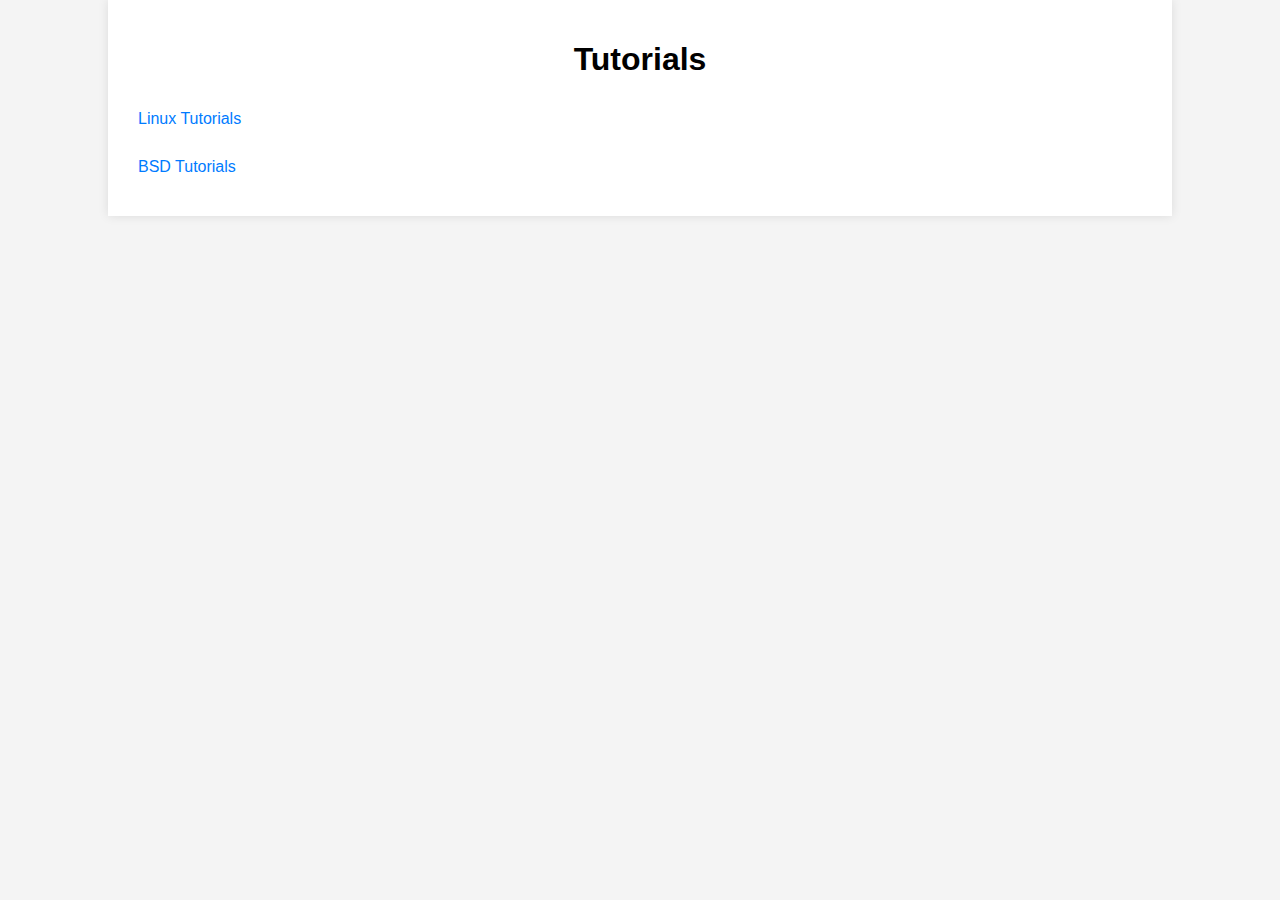
==== index.html @ cb393da0 "More stylized" ====
<!DOCTYPE html>
<html lang="en">
<head>
    <meta charset="UTF-8">
    <meta name="viewport" content="width=device-width, initial-scale=1.0">
    <title>Tutorials</title>
    <style>
        body {
            font-family: Arial, sans-serif;
            background-color: #f4f4f4; /* Light gray background */
            margin: 0;
            padding: 0;
        }
        .container {
            width: 80%;
            margin: 0 auto;
            padding: 20px;
            background-color: #fff; /* White background for content */
            box-shadow: 0 0 10px rgba(0, 0, 0, 0.1); /* Drop shadow effect */
        }
        h1 {
            text-align: center;
        }
        ul {
            list-style-type: none;
            padding: 0;
            margin: 0;
        }
        li {
            margin-bottom: 10px;
        }
        a {
            text-decoration: none;
            color: #007bff;
            display: block; /* Make links block elements */
            padding: 10px;
            border-radius: 5px;
            transition: background-color 0.3s ease; /* Smooth transition */
        }
        a:hover {
            background-color: #eaeaea; /* Light gray background on hover */
        }
    </style>
</head>
<body>
    <div class="container">
        <h1>Tutorials</h1>
        <ul>
            <li><a href="linux/">Linux Tutorials</a></li>
            <li><a href="bsd/">BSD Tutorials</a></li>
            <!-- Add more topics as needed -->
        </ul>
    </div>
</body>
</html>
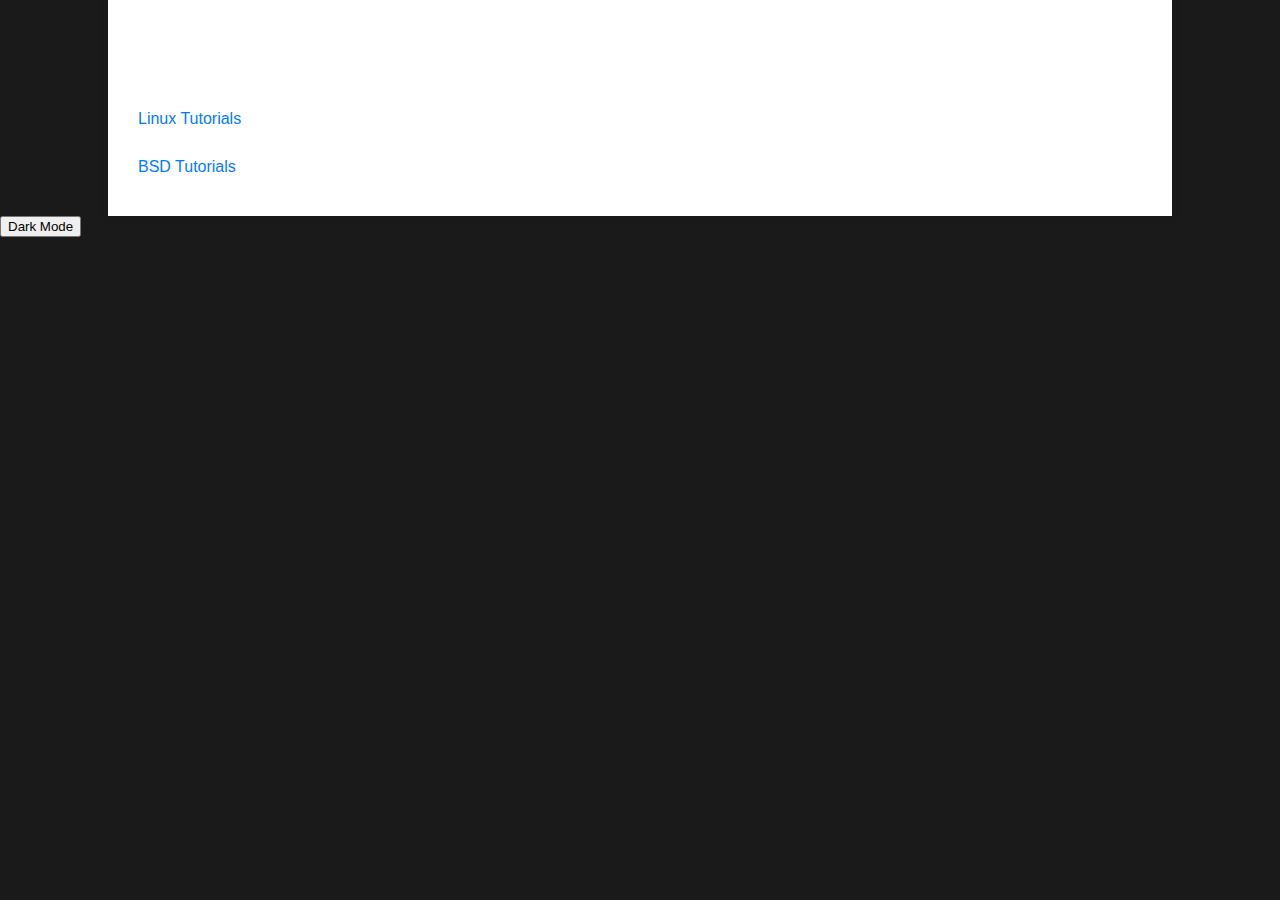
==== commit ca3cc0d0: "Aggregated styles into style.css" ====
--- a/index.html
+++ b/index.html
@@ -4,52 +4,18 @@
     <meta charset="UTF-8">
     <meta name="viewport" content="width=device-width, initial-scale=1.0">
     <title>Tutorials</title>
-    <style>
-        body {
-            font-family: Arial, sans-serif;
-            background-color: #f4f4f4; /* Light gray background */
-            margin: 0;
-            padding: 0;
-        }
-        .container {
-            width: 80%;
-            margin: 0 auto;
-            padding: 20px;
-            background-color: #fff; /* White background for content */
-            box-shadow: 0 0 10px rgba(0, 0, 0, 0.1); /* Drop shadow effect */
-        }
-        h1 {
-            text-align: center;
-        }
-        ul {
-            list-style-type: none;
-            padding: 0;
-            margin: 0;
-        }
-        li {
-            margin-bottom: 10px;
-        }
-        a {
-            text-decoration: none;
-            color: #007bff;
-            display: block; /* Make links block elements */
-            padding: 10px;
-            border-radius: 5px;
-            transition: background-color 0.3s ease; /* Smooth transition */
-        }
-        a:hover {
-            background-color: #eaeaea; /* Light gray background on hover */
-        }
-    </style>
+    <link rel="stylesheet" href="/style.css">
 </head>
-<body>
+<body class="dark-mode">
     <div class="container">
         <h1>Tutorials</h1>
         <ul>
-            <li><a href="linux/">Linux Tutorials</a></li>
-            <li><a href="bsd/">BSD Tutorials</a></li>
+            <li><a href="Linux/">Linux Tutorials</a></li>
+            <li><a href="BSD/">BSD Tutorials</a></li>
             <!-- Add more topics as needed -->
         </ul>
     </div>
+    <button id="toggleModeButton">Dark Mode</button>
+    <script src="/darkModeToggle.js"></script>
 </body>
 </html>
--- a/style.css
+++ b/style.css
@@ -0,0 +1,55 @@
+/* styles.css */
+
+/* Common styles */
+body {
+    font-family: Arial, sans-serif;
+    margin: 0;
+    padding: 0;
+}
+
+.container {
+    width: 80%;
+    margin: 0 auto;
+    padding: 20px;
+    background-color: #fff;
+    box-shadow: 0 0 10px rgba(0, 0, 0, 0.1);
+}
+
+h1 {
+    text-align: center;
+}
+
+ul {
+    list-style-type: none;
+    padding: 0;
+    margin: 0;
+}
+
+li {
+    margin-bottom: 10px;
+}
+
+a {
+    text-decoration: none;
+    color: #007bff;
+    display: block;
+    padding: 10px;
+    border-radius: 5px;
+    transition: background-color 0.3s ease;
+}
+
+a:hover {
+    background-color: #eaeaea;
+}
+
+/* Light mode styles */
+body.light-mode {
+    background-color: #f4f4f4; /* Light gray background */
+    color: #333; /* Dark text color */
+}
+
+/* Dark mode styles */
+body.dark-mode {
+    background-color: #1a1a1a; /* Dark background */
+    color: #fff; /* Light text color */
+}
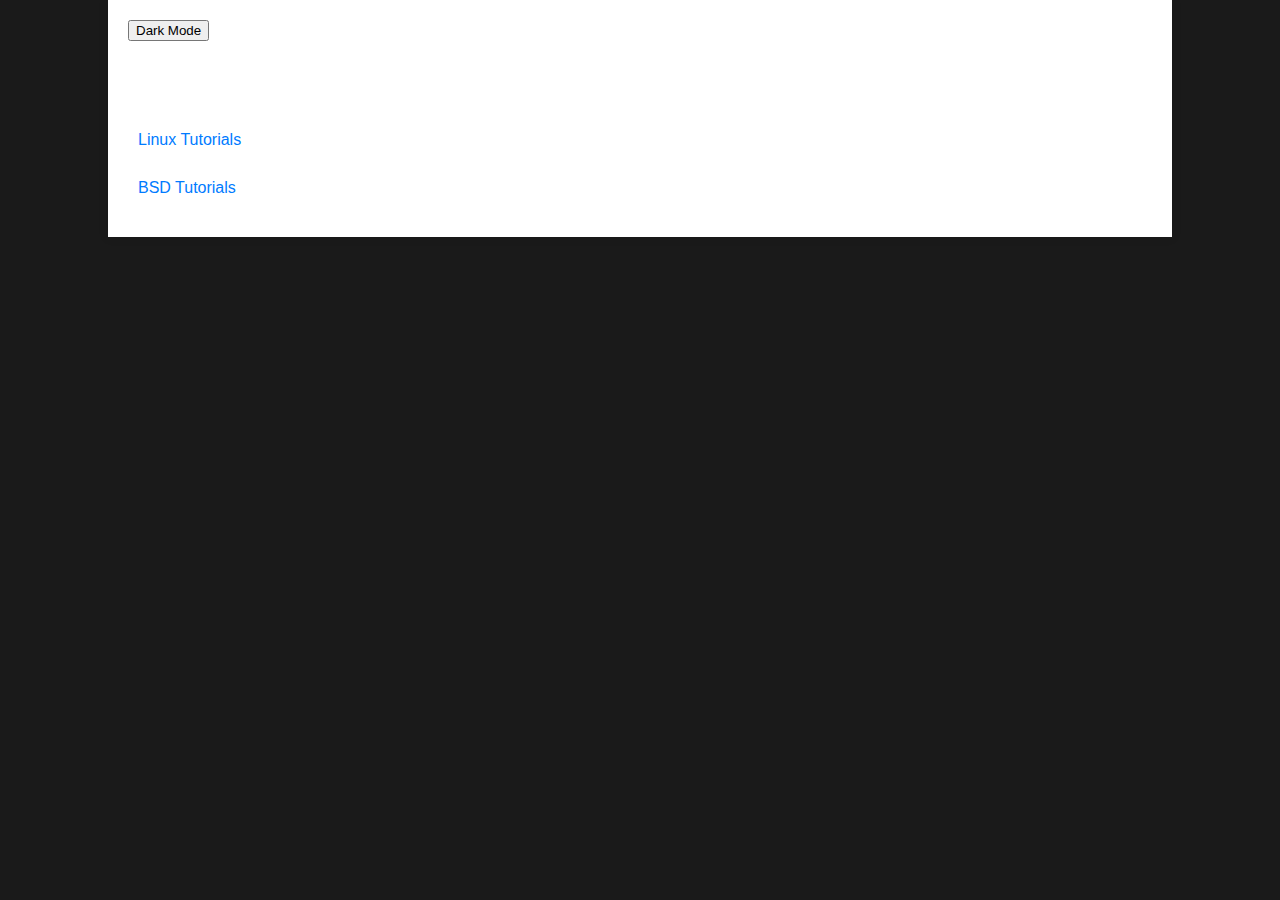
==== commit fc11ce17: "Fixed styles again" ====
--- a/index.html
+++ b/index.html
@@ -8,14 +8,14 @@
 </head>
 <body class="dark-mode">
     <div class="container">
+        <button id="toggleModeButton">Dark Mode</button>
         <h1>Tutorials</h1>
-        <ul>
-            <li><a href="Linux/">Linux Tutorials</a></li>
-            <li><a href="BSD/">BSD Tutorials</a></li>
+        <ul class="link">
+            <li class="link"><a href="Linux/" class="link">Linux Tutorials</a></li>
+            <li class="link"><a href="BSD/" class="link">BSD Tutorials</a></li>
             <!-- Add more topics as needed -->
         </ul>
     </div>
-    <button id="toggleModeButton">Dark Mode</button>
     <script src="/darkModeToggle.js"></script>
 </body>
 </html>
--- a/style.css
+++ b/style.css
@@ -1,6 +1,3 @@
-/* styles.css */
-
-/* Common styles */
 body {
     font-family: Arial, sans-serif;
     margin: 0;
@@ -19,17 +16,17 @@
     text-align: center;
 }
 
-ul {
+ul.link {
     list-style-type: none;
     padding: 0;
     margin: 0;
 }
 
-li {
+li.link {
     margin-bottom: 10px;
 }
 
-a {
+a.link {
     text-decoration: none;
     color: #007bff;
     display: block;
@@ -38,7 +35,7 @@
     transition: background-color 0.3s ease;
 }
 
-a:hover {
+a.link:hover {
     background-color: #eaeaea;
 }
 
@@ -48,8 +45,18 @@
     color: #333; /* Dark text color */
 }
 
+.container.light-mode {
+    background-color: #fff; /* White background for content */
+    color: #000; /* Dark text color */
+}
+
 /* Dark mode styles */
 body.dark-mode {
     background-color: #1a1a1a; /* Dark background */
     color: #fff; /* Light text color */
 }
+
+.container.dark-mode {
+    background-color: #333; /* Dark background for content */
+    color: #fff; /* Light text color */
+}
